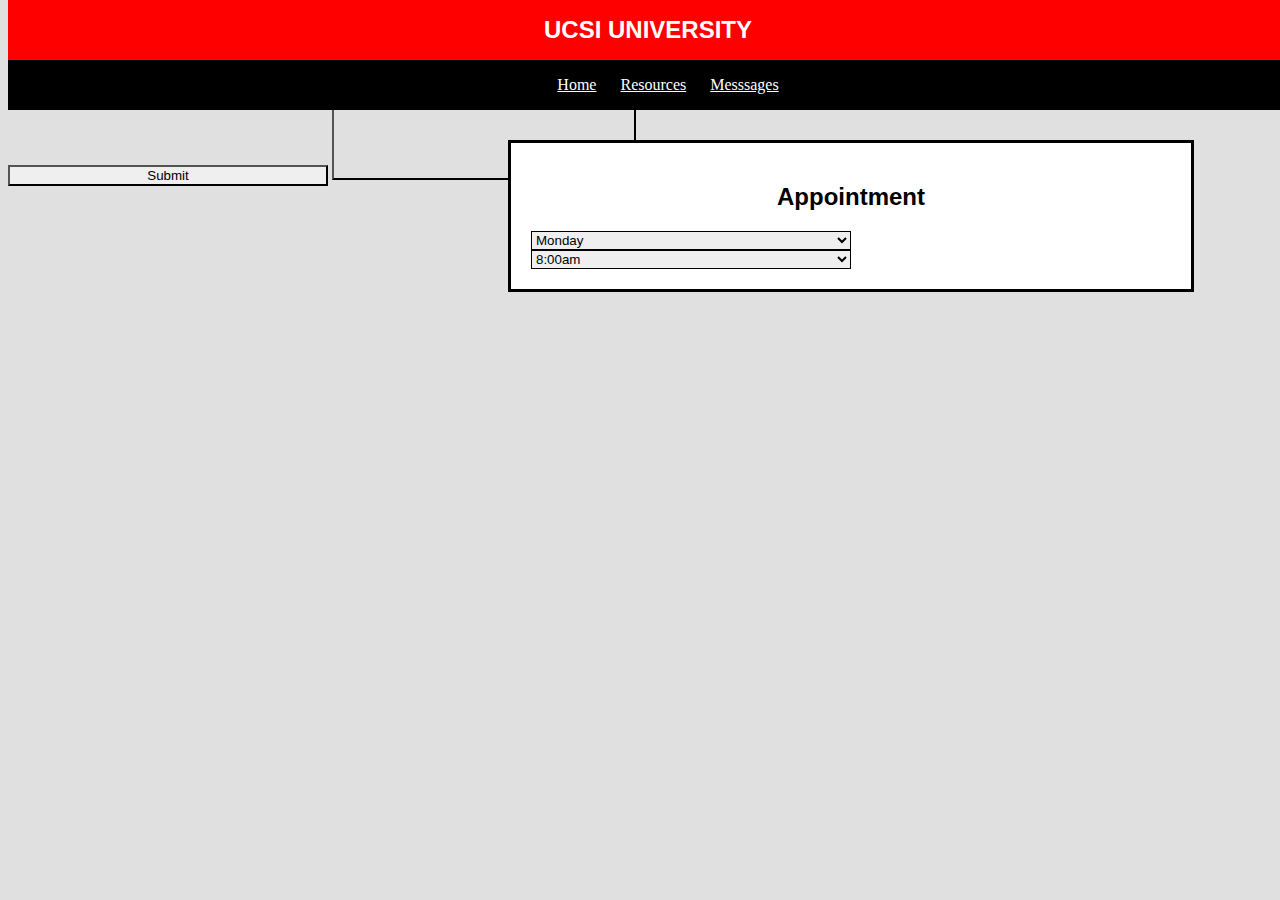
==== Appointment.html @ b0e13631 "Add files via upload" ====
<!DOCTYPE html>
<html>
<style>

#wrapper{
	background-color: red ;
	position:absolute ;
    top:0px;
    width: 100%;
    margin-left: 0px;
  }
  
  
 a{
    color: white;
  }
  
  h1 {
  	font-family: Arial, Helvetica, sans-serif;
    font-size: 24px;
    color: #FFFFFF ;
    text-align: center
  }
  
  h2 {
  	font-family: Arial, Helvetica, sans-serif;
    font-size: 24px;
    color: black;
    text-align: center
  }
  
#links {
	position: absolute;
	top:60px ;
	width: 100%;
    background: black;
    text-align: center
  }
  
  li {
    display: inline;
    padding: 0px 10px 0px 10px;
  }
  
 body {
    background-color: #E0E0E0;
}
  
 form{
	    background: #fff;
		float:left ;
		width: 640px;
	    margin-left: 500px;
		padding: 20px;
		border-style: solid;
		border-color: black;
		position: absolute;
		top: 140px ;
	}
	
button{
	border-style: outset;
	border-color: black;
	color: black;
    width: 320px;
}

iframe{
	border-style: outset ;
	border-color:#000000;
	width:800 ;
	height: 600 ;
	frameborder:"0" ;
	scrolling:"no";
	
}


select{
	width: 320px;
}

textarea {
	border-style: ridge;
	border-color: white;
	color: black;
    width: 480px;
}

input{
	border-style: solid;
	border-color:white;
    border-bottom-color:#000000;
	font-family : Helvetica;
	font-size: 16px ;
	color: black;
	width: 480px;
}

 select{
 	border-style: ridge;
	color: black;
	border-color: black;
 }



</style>

<div id="wrapper">
	<h1>UCSI UNIVERSITY</h1>
</div>

<div id="links" >
	  <ul>
      <li><a href="index.html">Home</a></li>
      <li><a href="https://iis.ucsiuniversity.edu.my/Student/Default.aspx?PossePresentation=Library&PosseObjectId=1754620">Resources</a></li>
      <li><a href="#">Messsages</a></li>
    </ul>
 </div>
<body>

<form >
	
<h2> Appointment</h2>	
	
<select>
	<option value="Monday">Monday</option>
	<option value="Friday">Friday</option>
    Friday
</select>

<br>		
<select>
	<option value="time">8:00am</option>
</select>

</form>

<br>
<button type="submit" value="Submit">Submit</button>

<iframe src="https://www.google.com/calendar/embed?src=professorlaranja%40outlook.com&ctz=Asia/Kuala_Lumpur" >
</iframe>


</body>

<footer>
	
</footer>
</html>
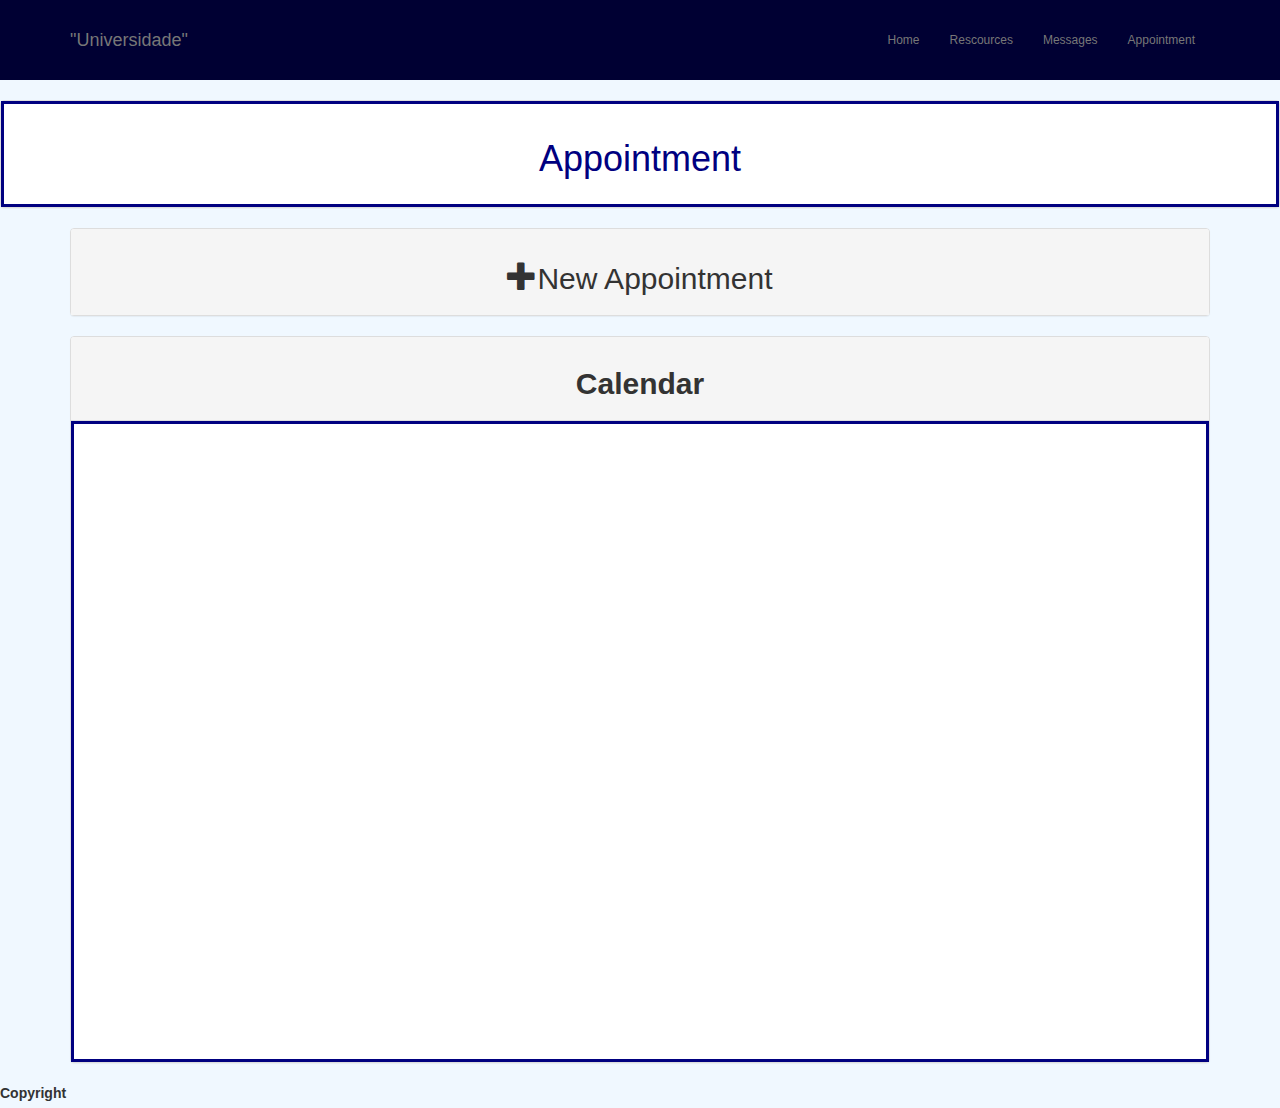
==== commit 669c3ecc: "commit" ====
--- a/Appointment.html
+++ b/Appointment.html
@@ -1,152 +1,108 @@
 <!DOCTYPE html>
 <html>
-<style>
+<head>
+  <title>Bootstrap Example</title>
+  <meta charset="utf-8">
+  <meta name="viewport" content="width=device-width, initial-scale=1">
+  <link rel="stylesheet" href="https://maxcdn.bootstrapcdn.com/bootstrap/3.3.7/css/bootstrap.min.css">
+  <link rel="stylesheet" href="appointment.css">
+  <script src="https://ajax.googleapis.com/ajax/libs/jquery/3.1.1/jquery.min.js"></script>
+  <script src="https://maxcdn.bootstrapcdn.com/bootstrap/3.3.7/js/bootstrap.min.js"></script>
+</head>
 
-#wrapper{
-	background-color: red ;
-	position:absolute ;
-    top:0px;
-    width: 100%;
-    margin-left: 0px;
-  }
+<body>
+<nav class="navbar navbar-default">
+  <div class="container">
+    <div class="navbar-header">
+      <button type="button" class="navbar-toggle" data-toggle="collapse" data-target="#myNavbar">
+        <span class="icon-bar"></span>
+        <span class="icon-bar"></span>
+        <span class="icon-bar"></span>                        
+      </button>
+      <a class="navbar-brand" href=""index.html> "Universidade" </a>
+    </div>
+                                               
+                                                
+    <div class="collapse navbar-collapse" id="myNavbar">
+      <ul class="nav navbar-nav navbar-right">
+        <li><a href="index.html">Home</a></li>
+        <li><a href="#">Rescources</a></li>
+        <li><a href="About.html">Messages</a></li>
+        <li><a href="Appointment.html">Appointment</a></li>
+      </ul>
+    </div>
+  </div>
+</nav>
+
+<div class="panel panel-default">
+  <div class="panel-body">
+  	<h1> Appointment </h1>
+  </div>
+</div>
+    
+<div class="container">
+<div class="panel-group">
+  <div class="panel panel-default">
+    <div class="panel-heading">
+      <h4 class="panel-title">
+        <a data-toggle="collapse" href="#collapse1">
+        <h2><span class="glyphicon glyphicon-plus">
+       </span>New Appointment </h2> 
+        </a>
+      </h4>
+    </div>
+    <div id="collapse1" class="panel-collapse collapse">
+      <div class="panel-body">
+        <form>
+ 
+ <div class="form-group">
+    <label for="exampleInputEmail1"> Name </label>
+    <input type="email" class="form-control" id="exampleInputEmail1" placeholder="Email">
+  </div>
   
+  <div class="form-group">
+    <label for="studentID"><strong> Student ID</strong></label>
+    <input type="password" class="form-control" id="exampleInputPassword1" placeholder="Password">
+  </div>
   
- a{
-    color: white;
-  }
+  <div class="form-group dropdown">
+    <button class="btn btn-primary dropdown-toggle" type="button" data-toggle="dropdown">Select
+    <span class="caret"></span></button>
+    <ul class="dropdown-menu">
+      <li>Finance</li>
+      <li>Business</li>
+      <li>Mass Communication</li>
+    </ul>
+  </div>
   
-  h1 {
-  	font-family: Arial, Helvetica, sans-serif;
-    font-size: 24px;
-    color: #FFFFFF ;
-    text-align: center
-  }
-  
-  h2 {
-  	font-family: Arial, Helvetica, sans-serif;
-    font-size: 24px;
-    color: black;
-    text-align: center
-  }
-  
-#links {
-	position: absolute;
-	top:60px ;
-	width: 100%;
-    background: black;
-    text-align: center
-  }
-  
-  li {
-    display: inline;
-    padding: 0px 10px 0px 10px;
-  }
-  
- body {
-    background-color: #E0E0E0;
-}
-  
- form{
-	    background: #fff;
-		float:left ;
-		width: 640px;
-	    margin-left: 500px;
-		padding: 20px;
-		border-style: solid;
-		border-color: black;
-		position: absolute;
-		top: 140px ;
-	}
-	
-button{
-	border-style: outset;
-	border-color: black;
-	color: black;
-    width: 320px;
-}
-
-iframe{
-	border-style: outset ;
-	border-color:#000000;
-	width:800 ;
-	height: 600 ;
-	frameborder:"0" ;
-	scrolling:"no";
-	
-}
-
-
-select{
-	width: 320px;
-}
-
-textarea {
-	border-style: ridge;
-	border-color: white;
-	color: black;
-    width: 480px;
-}
-
-input{
-	border-style: solid;
-	border-color:white;
-    border-bottom-color:#000000;
-	font-family : Helvetica;
-	font-size: 16px ;
-	color: black;
-	width: 480px;
-}
-
- select{
- 	border-style: ridge;
-	color: black;
-	border-color: black;
- }
-
-
-
-</style>
-
-<div id="wrapper">
-	<h1>UCSI UNIVERSITY</h1>
-</div>
-
-<div id="links" >
-	  <ul>
-      <li><a href="index.html">Home</a></li>
-      <li><a href="https://iis.ucsiuniversity.edu.my/Student/Default.aspx?PossePresentation=Library&PosseObjectId=1754620">Resources</a></li>
-      <li><a href="#">Messsages</a></li>
-    </ul>
- </div>
-<body>
-
-<form >
-	
-<h2> Appointment</h2>	
-	
-<select>
-	<option value="Monday">Monday</option>
-	<option value="Friday">Friday</option>
-    Friday
-</select>
-
-<br>		
-<select>
-	<option value="time">8:00am</option>
-</select>
+<div class="form-group">
+    <label for="exampleInputEmail1"> Date </label>
+    <input type="Date" class="form-control" id="date" placeholder="Email">
+  </div>
 
 </form>
-
-<br>
-<button type="submit" value="Submit">Submit</button>
-
-<iframe src="https://www.google.com/calendar/embed?src=professorlaranja%40outlook.com&ctz=Asia/Kuala_Lumpur" >
-</iframe>
-
+        
+    </div>
+      <div class="panel-footer"> <button type="submit" class="btn btn-default">Set Appointment</button></div>
+    </div>
+  </div>
+</div>
+</div>
+    
+ <div class ="container">
+		<div class="panel panel-default">
+  			<div class="panel-heading">
+				<h2><strong> Calendar </strong></h2>
+  		</div>
+ 		 <div class="panel-body">
+  		<iframe src="https://calendar.google.com/calendar/embed?src=chriz_ed%40hotmail.com&ctz=Asia/Kuala_Lumpur" style="border: 0" width="800" height="600" frameborder="0" scrolling="no"></iframe>
+  </div>
+</div>
+    </div>
 
 </body>
 
 <footer>
-	
+	<label>Copyright</label>
 </footer>
 </html>
--- a/appointment.css
+++ b/appointment.css
@@ -0,0 +1,55 @@
+body {
+	  background-color: #F0F8FF ;
+	}
+ 
+#announcements{
+	background-color: white;
+} 
+
+ 
+form {
+		background: white;
+		font-family: Arial, Helvetica, sans-serif;
+		
+}
+
+.panel-body {
+	border: 0 px;
+	border-style: solid;
+	background-color: white;
+    border-color: #000080 ;
+	color:  #000080 ; 
+}
+
+.form-control{
+      border-style: hidden ;
+ 
+    }
+
+.btn-default{
+	 border-color: blue ;
+	 border style: solid;
+	 border: 0 px;
+}
+
+h1 {
+	text-align: center;
+}
+
+h2 {
+	text-align: center;
+}
+
+.navbar {
+      padding-top: 15px;
+      padding-bottom: 15px;
+      border: 0;
+      border-radius: 0;
+      font-size: 12px;
+      font-family: "Helvetica Neue", Helvetica, Arial, sans-serif;
+      background-color: #000033 ;
+  }
+  
+.li {
+	text-align: center;
+}
